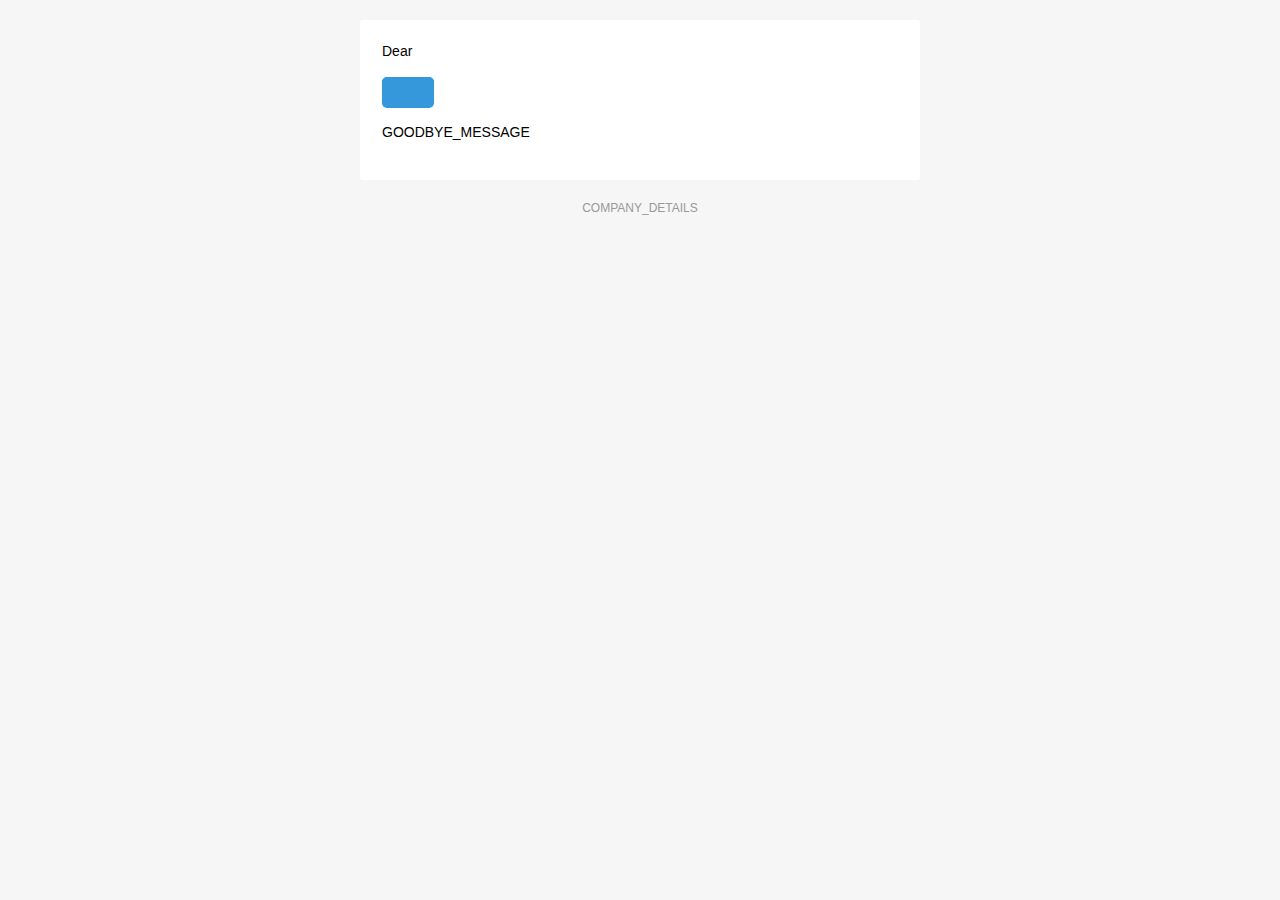
==== src/main/resources/templates/mail/created-trello-card-mail.html @ cd037fa6 "Add 'Dear User' as a variable to mail" ====
<!doctype html>
<html xmlns="http://www.w3.org/1999/xhtml" xmlns:th="http://www.thymeleaf.org">
<head>
    <meta name="viewport" content="width=device-width">
    <meta http-equiv="Content-Type" content="text/html; charset=UTF-8">
    <title>Trello Card</title>
    <style>

        @media only screen and (max-width: 620px) {
            table[class=body] h1 {
                font-size: 28px !important;
                margin-bottom: 10px !important;
            }
            table[class=body] p,
            table[class=body] ul,
            table[class=body] ol,
            table[class=body] td,
            table[class=body] span,
            table[class=body] a {
                font-size: 16px !important;
            }
            table[class=body] .wrapper,
            table[class=body] .article {
                padding: 10px !important;
            }
            table[class=body] .content {
                padding: 0 !important;
            }
            table[class=body] .container {
                padding: 0 !important;
                width: 100% !important;
            }
            table[class=body] .main {
                border-left-width: 0 !important;
                border-radius: 0 !important;
                border-right-width: 0 !important;
            }
            table[class=body] .btn table {
                width: 100% !important;
            }
            table[class=body] .btn a {
                width: 100% !important;
            }
            table[class=body] .img-responsive {
                height: auto !important;
                max-width: 100% !important;
                width: auto !important;
            }
        }

        @media all {
            .ExternalClass {
                width: 100%;
            }
            .ExternalClass,
            .ExternalClass p,
            .ExternalClass span,
            .ExternalClass font,
            .ExternalClass td,
            .ExternalClass div {
                line-height: 100%;
            }
            .apple-link a {
                color: inherit !important;
                font-family: inherit !important;
                font-size: inherit !important;
                font-weight: inherit !important;
                line-height: inherit !important;
                text-decoration: none !important;
            }
            .btn-primary table td:hover {
                background-color: #34495e !important;
            }
            .btn-primary a:hover {
                background-color: #34495e !important;
                border-color: #34495e !important;
            }
        }
    </style>
</head>
<body class="" style="background-color: #f6f6f6; font-family: sans-serif; -webkit-font-smoothing: antialiased; font-size: 14px; line-height: 1.4; margin: 0; padding: 0; -ms-text-size-adjust: 100%; -webkit-text-size-adjust: 100%;">
<table border="0" cellpadding="0" cellspacing="0" class="body" style="border-collapse: separate; mso-table-lspace: 0pt; mso-table-rspace: 0pt; width: 100%; background-color: #f6f6f6;">
    <tr>
        <td style="font-family: sans-serif; font-size: 14px; vertical-align: top;"> </td>
        <td class="container" style="font-family: sans-serif; font-size: 14px; vertical-align: top; display: block; Margin: 0 auto; max-width: 580px; padding: 10px; width: 580px;">
            <div class="content" style="box-sizing: border-box; display: block; Margin: 0 auto; max-width: 580px; padding: 10px;">

                <!-- START CENTERED WHITE CONTAINER -->
                <span class="preheader" style="color: transparent; display: none; height: 0; max-height: 0; max-width: 0; opacity: 0; overflow: hidden; mso-hide: all; visibility: hidden; width: 0;">PREVIEW_MESSAGE</span>
                <table class="main" style="border-collapse: separate; mso-table-lspace: 0pt; mso-table-rspace: 0pt; width: 100%; background: #ffffff; border-radius: 3px;">

                    <!-- START MAIN CONTENT AREA -->
                    <tr>
                        <td class="wrapper" style="font-family: sans-serif; font-size: 14px; vertical-align: top; box-sizing: border-box; padding: 20px;">
                            <table border="0" cellpadding="0" cellspacing="0" style="border-collapse: separate; mso-table-lspace: 0pt; mso-table-rspace: 0pt; width: 100%;">
                                <tr>
                                    <td style="font-family: sans-serif; font-size: 14px; vertical-align: top;">
                                        <p style="font-family: sans-serif; font-size: 14px; font-weight: normal; margin: 0; Margin-bottom: 15px;">Dear <span th:text="${admin_name}"></span></p>
                                        <p style="font-family: sans-serif; font-size: 14px; font-weight: normal; margin: 0; Margin-bottom: 15px;" th:text="${message}"></p>
                                        <table border="0" cellpadding="0" cellspacing="0" class="btn btn-primary" style="border-collapse: separate; mso-table-lspace: 0pt; mso-table-rspace: 0pt; width: 100%; box-sizing: border-box;">
                                            <tbody>
                                            <tr>
                                                <td align="left" style="font-family: sans-serif; font-size: 14px; vertical-align: top; padding-bottom: 15px;">
                                                    <table border="0" cellpadding="0" cellspacing="0" style="border-collapse: separate; mso-table-lspace: 0pt; mso-table-rspace: 0pt; width: auto;">
                                                        <tbody>
                                                        <tr>
                                                            <td style="font-family: sans-serif; font-size: 14px; vertical-align: top; background-color: #3498db; border-radius: 5px; text-align: center;"> <a th:href="${tasks_url}" th:text="${button}" target="_blank" style="display: inline-block; color: #ffffff; background-color: #3498db; border: solid 1px #3498db; border-radius: 5px; box-sizing: border-box; cursor: pointer; text-decoration: none; font-size: 14px; font-weight: bold; margin: 0; padding: 12px 25px; text-transform: capitalize; border-color: #3498db;"></a> </td>
                                                        </tr>
                                                        </tbody>
                                                    </table>
                                                </td>
                                            </tr>
                                            </tbody>
                                        </table>
                                        <p style="font-family: sans-serif; font-size: 14px; font-weight: normal; margin: 0; Margin-bottom: 15px;">GOODBYE_MESSAGE</p>
                                    </td>
                                </tr>
                            </table>
                        </td>
                    </tr>

                    <!-- END MAIN CONTENT AREA -->
                </table>

                <!-- START FOOTER -->
                <div class="footer" style="clear: both; Margin-top: 10px; text-align: center; width: 100%;">
                    <table border="0" cellpadding="0" cellspacing="0" style="border-collapse: separate; mso-table-lspace: 0pt; mso-table-rspace: 0pt; width: 100%;">
                        <tr>
                            <td class="content-block" style="font-family: sans-serif; vertical-align: top; padding-bottom: 10px; padding-top: 10px; font-size: 12px; color: #999999; text-align: center;">
                                <span class="apple-link" style="color: #999999; font-size: 12px; text-align: center;">COMPANY_DETAILS</span>
                            </td>
                        </tr>
                    </table>
                </div>
                <!-- END FOOTER -->

                <!-- END CENTERED WHITE CONTAINER -->
            </div>
        </td>
        <td style="font-family: sans-serif; font-size: 14px; vertical-align: top;"> </td>
    </tr>
</table>
</body>
</html>
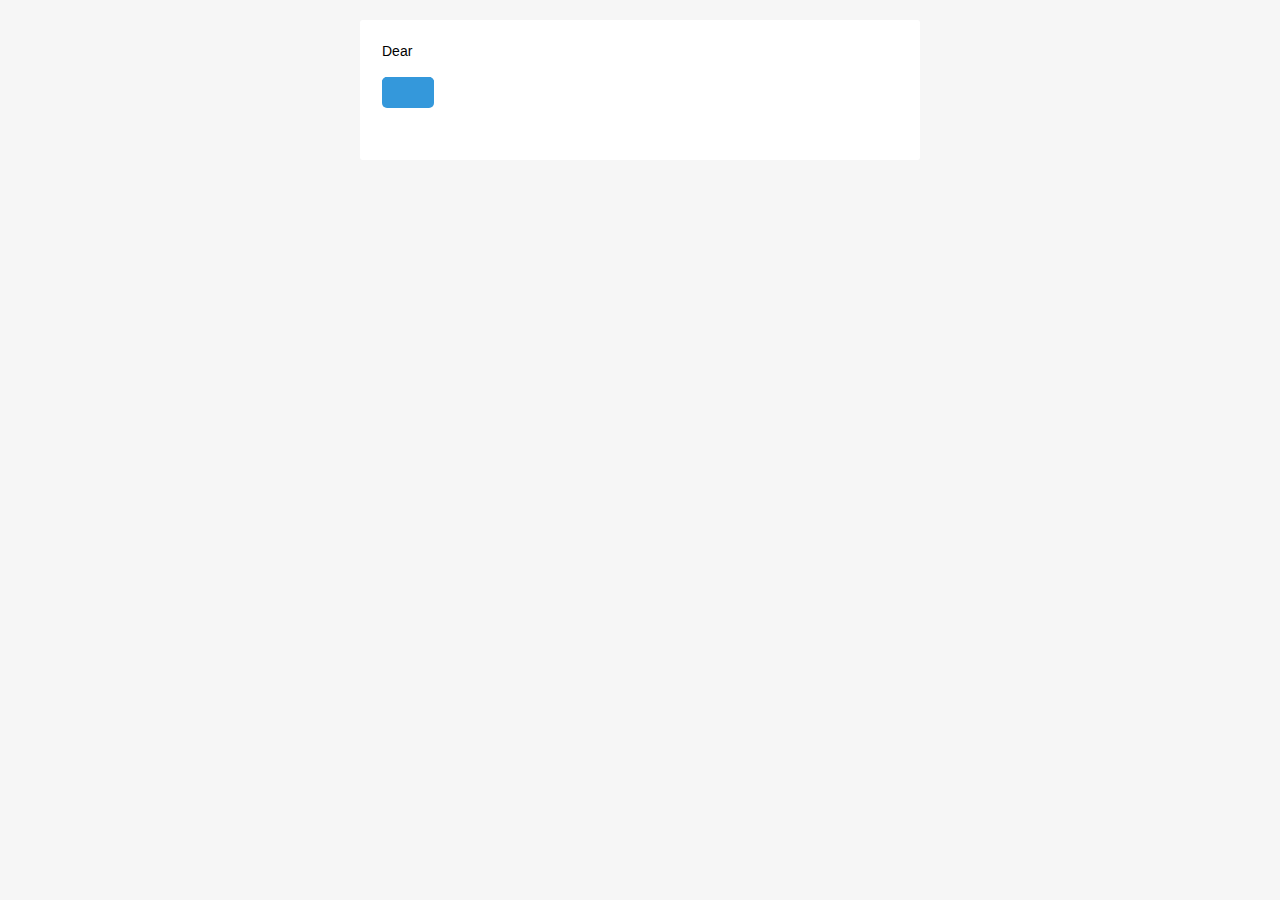
==== commit e8168e04: "32.2 Set rest of the mail details" ====
--- a/src/main/resources/templates/mail/created-trello-card-mail.html
+++ b/src/main/resources/templates/mail/created-trello-card-mail.html
@@ -112,7 +112,7 @@
                                             </tr>
                                             </tbody>
                                         </table>
-                                        <p style="font-family: sans-serif; font-size: 14px; font-weight: normal; margin: 0; Margin-bottom: 15px;">GOODBYE_MESSAGE</p>
+                                        <p style="font-family: sans-serif; font-size: 14px; font-weight: normal; margin: 0; Margin-bottom: 15px;"th:text=“${goodbye}“></p>
                                     </td>
                                 </tr>
                             </table>
@@ -127,7 +127,7 @@
                     <table border="0" cellpadding="0" cellspacing="0" style="border-collapse: separate; mso-table-lspace: 0pt; mso-table-rspace: 0pt; width: 100%;">
                         <tr>
                             <td class="content-block" style="font-family: sans-serif; vertical-align: top; padding-bottom: 10px; padding-top: 10px; font-size: 12px; color: #999999; text-align: center;">
-                                <span class="apple-link" style="color: #999999; font-size: 12px; text-align: center;">COMPANY_DETAILS</span>
+                                <span class="apple-link" style="color: #999999; font-size: 12px; text-align: center;"th:text=“${company}“></span>
                             </td>
                         </tr>
                     </table>
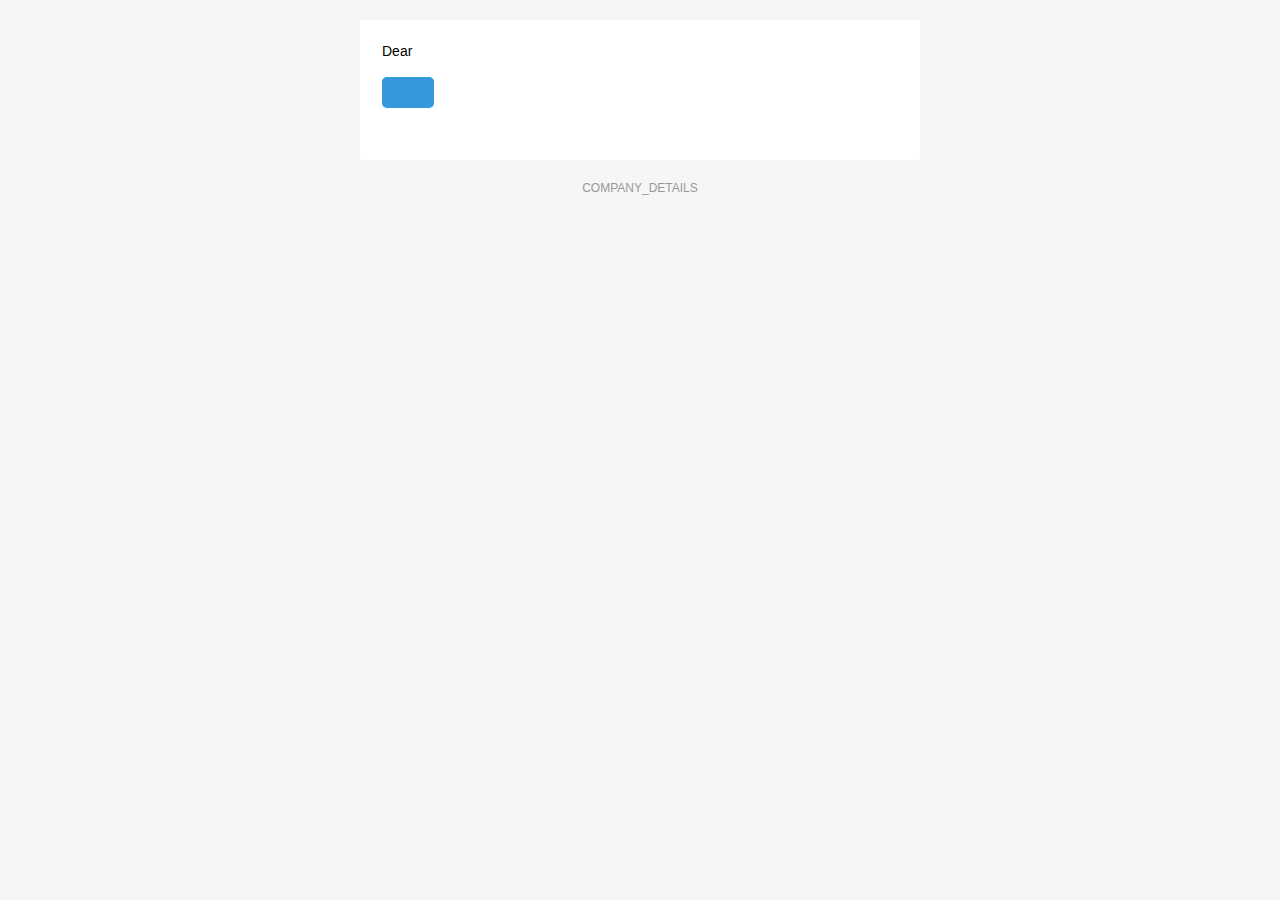
==== commit 156aea66: "32.2 Set rest of the mail details [correction #1]" ====
--- a/src/main/resources/templates/mail/created-trello-card-mail.html
+++ b/src/main/resources/templates/mail/created-trello-card-mail.html
@@ -127,7 +127,7 @@
                     <table border="0" cellpadding="0" cellspacing="0" style="border-collapse: separate; mso-table-lspace: 0pt; mso-table-rspace: 0pt; width: 100%;">
                         <tr>
                             <td class="content-block" style="font-family: sans-serif; vertical-align: top; padding-bottom: 10px; padding-top: 10px; font-size: 12px; color: #999999; text-align: center;">
-                                <span class="apple-link" style="color: #999999; font-size: 12px; text-align: center;"th:text=“${company}“></span>
+                                <span class="apple-link" style="color: #999999; font-size: 12px; text-align: center;">COMPANY_DETAILS</span>
                             </td>
                         </tr>
                     </table>
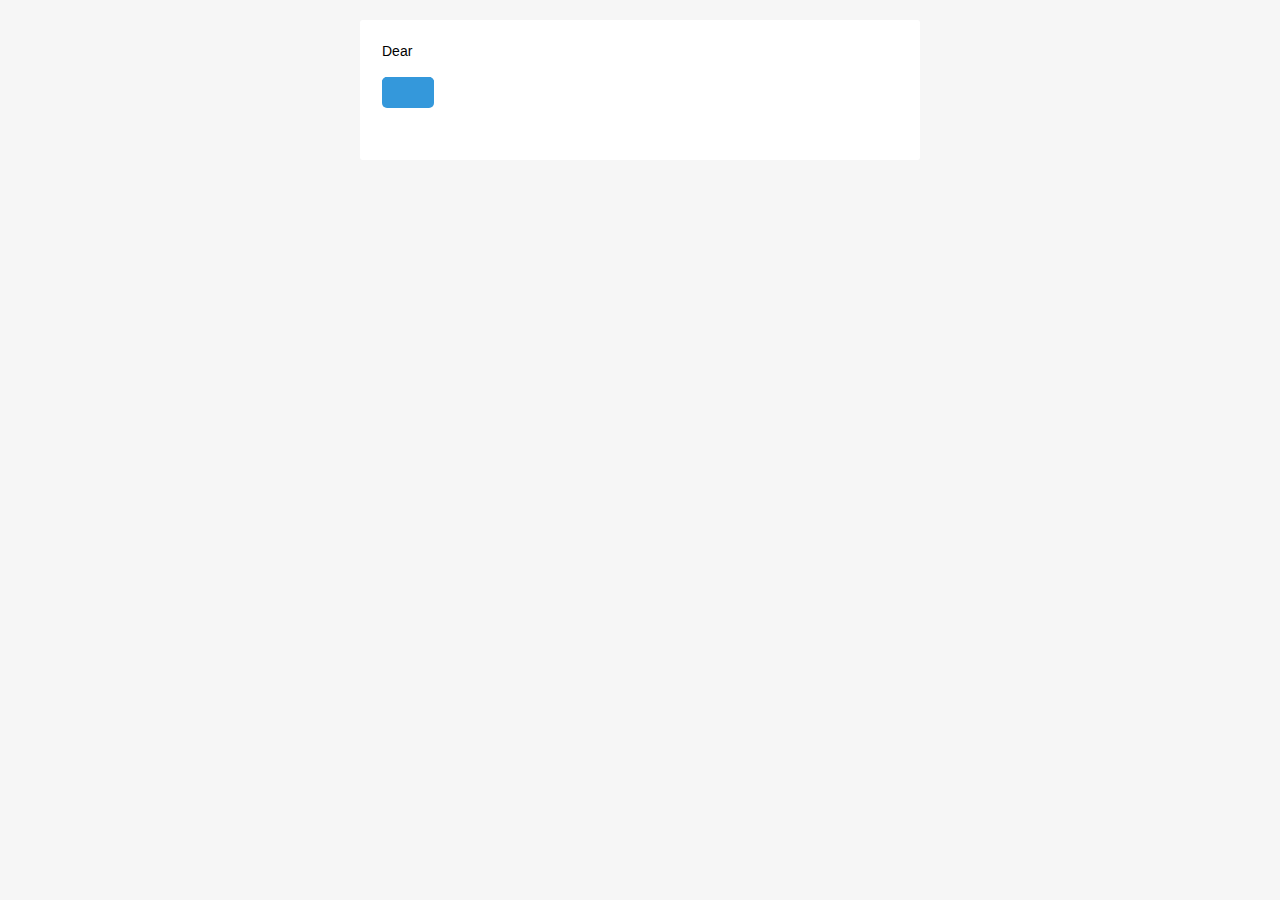
==== commit 7ad7f9b3: "32.2 Set rest of the mail details [correction #3]" ====
--- a/src/main/resources/templates/mail/created-trello-card-mail.html
+++ b/src/main/resources/templates/mail/created-trello-card-mail.html
@@ -112,7 +112,7 @@
                                             </tr>
                                             </tbody>
                                         </table>
-                                        <p style="font-family: sans-serif; font-size: 14px; font-weight: normal; margin: 0; Margin-bottom: 15px;"th:text=“${goodbye}“></p>
+                                        <p style="font-family: sans-serif; font-size: 14px; font-weight: normal; margin: 0; Margin-bottom: 15px;"><span th:text="${goodbye}"></span></p>
                                     </td>
                                 </tr>
                             </table>
@@ -127,7 +127,7 @@
                     <table border="0" cellpadding="0" cellspacing="0" style="border-collapse: separate; mso-table-lspace: 0pt; mso-table-rspace: 0pt; width: 100%;">
                         <tr>
                             <td class="content-block" style="font-family: sans-serif; vertical-align: top; padding-bottom: 10px; padding-top: 10px; font-size: 12px; color: #999999; text-align: center;">
-                                <span class="apple-link" style="color: #999999; font-size: 12px; text-align: center;">COMPANY_DETAILS</span>
+                                <span class="apple-link" style="color: #999999; font-size: 12px; text-align: center;"><span th:text="${company}"></span></span>
                             </td>
                         </tr>
                     </table>
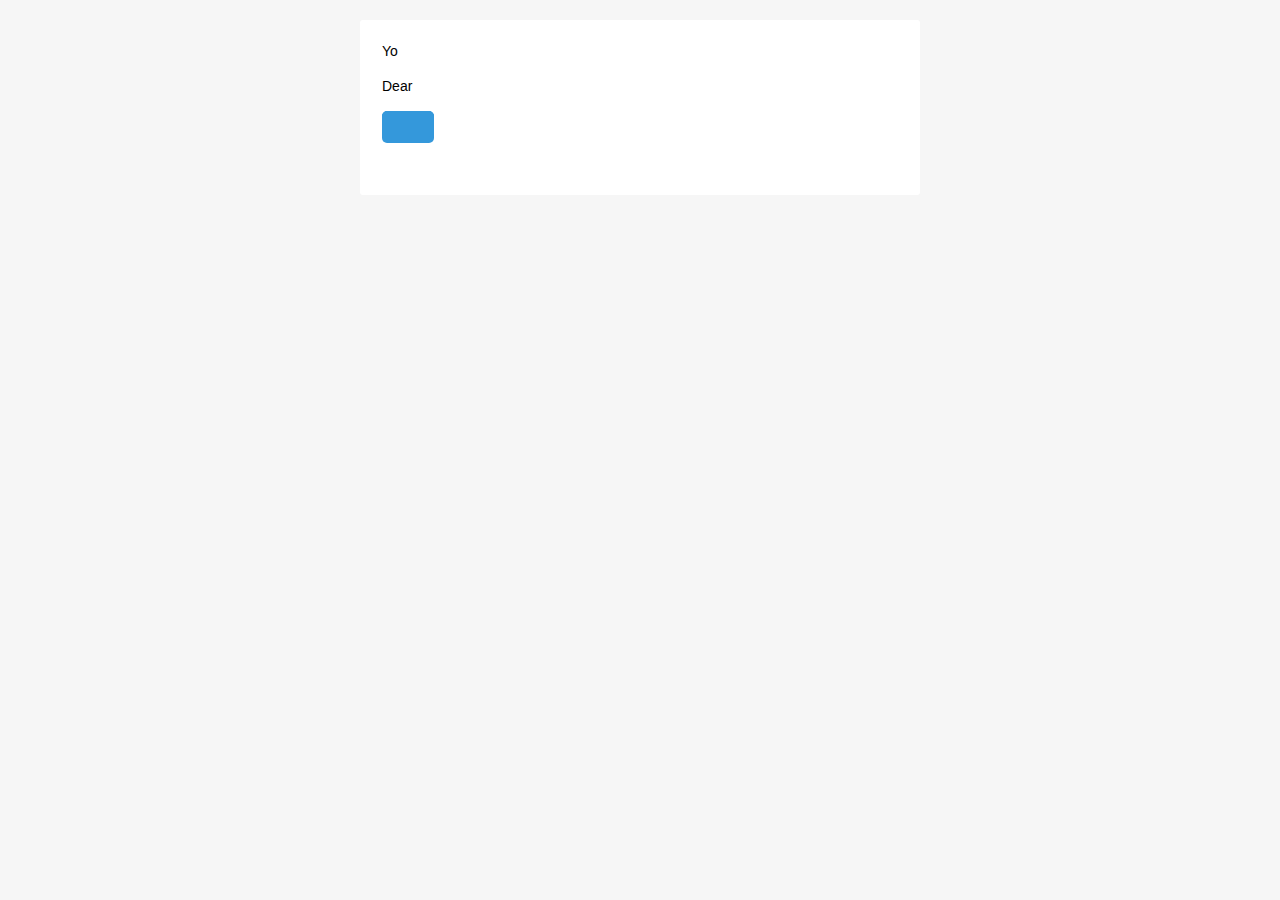
==== commit 86ee2739: "Add if else to HTML" ====
--- a/src/main/resources/templates/mail/created-trello-card-mail.html
+++ b/src/main/resources/templates/mail/created-trello-card-mail.html
@@ -95,13 +95,14 @@
                             <table border="0" cellpadding="0" cellspacing="0" style="border-collapse: separate; mso-table-lspace: 0pt; mso-table-rspace: 0pt; width: 100%;">
                                 <tr>
                                     <td style="font-family: sans-serif; font-size: 14px; vertical-align: top;">
-                                        <p style="font-family: sans-serif; font-size: 14px; font-weight: normal; margin: 0; Margin-bottom: 15px;">Dear <span th:text="${admin_name}"></span></p>
+                                        <p th:if="${is_friend}" style="font-family: sans-serif; font-size: 14px; font-weight: normal; margin: 0; Margin-bottom: 15px;">Yo <span th:text="${admin_name}"></span></p>
+                                        <p th:unless="${is_friend}" style="font-family: sans-serif; font-size: 14px; font-weight: normal; margin: 0; Margin-bottom: 15px;">Dear <span th:text="${admin_name}"></span></p>
                                         <p style="font-family: sans-serif; font-size: 14px; font-weight: normal; margin: 0; Margin-bottom: 15px;" th:text="${message}"></p>
                                         <table border="0" cellpadding="0" cellspacing="0" class="btn btn-primary" style="border-collapse: separate; mso-table-lspace: 0pt; mso-table-rspace: 0pt; width: 100%; box-sizing: border-box;">
                                             <tbody>
                                             <tr>
                                                 <td align="left" style="font-family: sans-serif; font-size: 14px; vertical-align: top; padding-bottom: 15px;">
-                                                    <table border="0" cellpadding="0" cellspacing="0" style="border-collapse: separate; mso-table-lspace: 0pt; mso-table-rspace: 0pt; width: auto;">
+                                                    <table th:if="${show_button}" border="0" cellpadding="0" cellspacing="0" style="border-collapse: separate; mso-table-lspace: 0pt; mso-table-rspace: 0pt; width: auto;">
                                                         <tbody>
                                                         <tr>
                                                             <td style="font-family: sans-serif; font-size: 14px; vertical-align: top; background-color: #3498db; border-radius: 5px; text-align: center;"> <a th:href="${tasks_url}" th:text="${button}" target="_blank" style="display: inline-block; color: #ffffff; background-color: #3498db; border: solid 1px #3498db; border-radius: 5px; box-sizing: border-box; cursor: pointer; text-decoration: none; font-size: 14px; font-weight: bold; margin: 0; padding: 12px 25px; text-transform: capitalize; border-color: #3498db;"></a> </td>
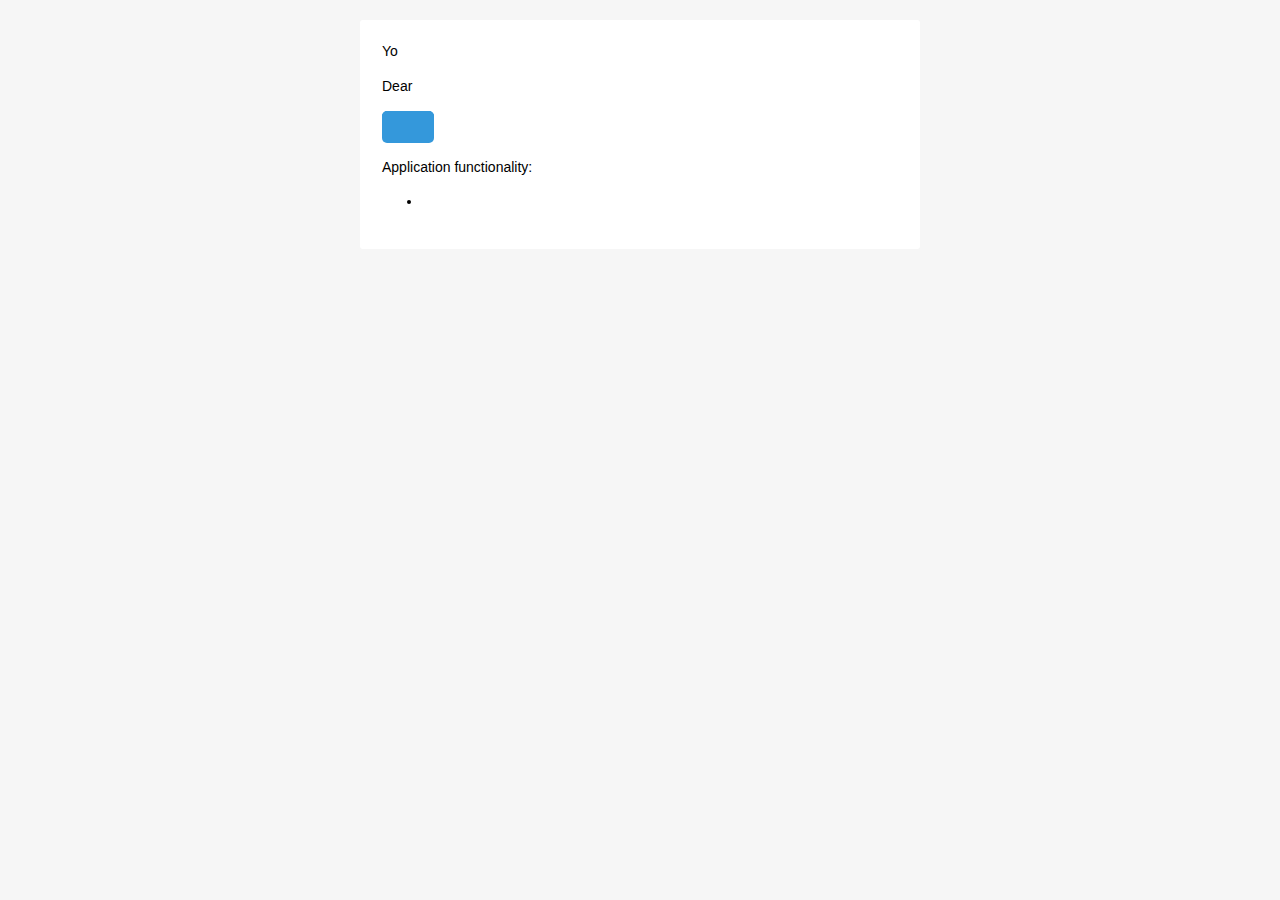
==== commit acc2d48a: "Send object to front-end and iterate in collection" ====
--- a/src/main/resources/templates/mail/created-trello-card-mail.html
+++ b/src/main/resources/templates/mail/created-trello-card-mail.html
@@ -95,8 +95,8 @@
                             <table border="0" cellpadding="0" cellspacing="0" style="border-collapse: separate; mso-table-lspace: 0pt; mso-table-rspace: 0pt; width: 100%;">
                                 <tr>
                                     <td style="font-family: sans-serif; font-size: 14px; vertical-align: top;">
-                                        <p th:if="${is_friend}" style="font-family: sans-serif; font-size: 14px; font-weight: normal; margin: 0; Margin-bottom: 15px;">Yo <span th:text="${admin_name}"></span></p>
-                                        <p th:unless="${is_friend}" style="font-family: sans-serif; font-size: 14px; font-weight: normal; margin: 0; Margin-bottom: 15px;">Dear <span th:text="${admin_name}"></span></p>
+                                        <p th:if="${is_friend}" style="font-family: sans-serif; font-size: 14px; font-weight: normal; margin: 0; Margin-bottom: 15px;">Yo <span th:text="${admin_config.getAdminName()}"></span></p>
+                                        <p th:unless="${is_friend}" style="font-family: sans-serif; font-size: 14px; font-weight: normal; margin: 0; Margin-bottom: 15px;">Dear <span th:text="${admin_config.getAdminName()}"></span></p>
                                         <p style="font-family: sans-serif; font-size: 14px; font-weight: normal; margin: 0; Margin-bottom: 15px;" th:text="${message}"></p>
                                         <table border="0" cellpadding="0" cellspacing="0" class="btn btn-primary" style="border-collapse: separate; mso-table-lspace: 0pt; mso-table-rspace: 0pt; width: 100%; box-sizing: border-box;">
                                             <tbody>
@@ -113,6 +113,13 @@
                                             </tr>
                                             </tbody>
                                         </table>
+                                        <p style="font-family: sans-serif; font-size: 14px; font-weight: normal; margin: 0; Margin-bottom: 15px;">
+                                            Application functionality:
+                                        </p>
+                                        <ul th:each="function : ${application_functionality}">
+                                            <li th:text="${function}"></li>
+                                        </ul>
+
                                         <p style="font-family: sans-serif; font-size: 14px; font-weight: normal; margin: 0; Margin-bottom: 15px;"><span th:text="${goodbye}"></span></p>
                                     </td>
                                 </tr>
